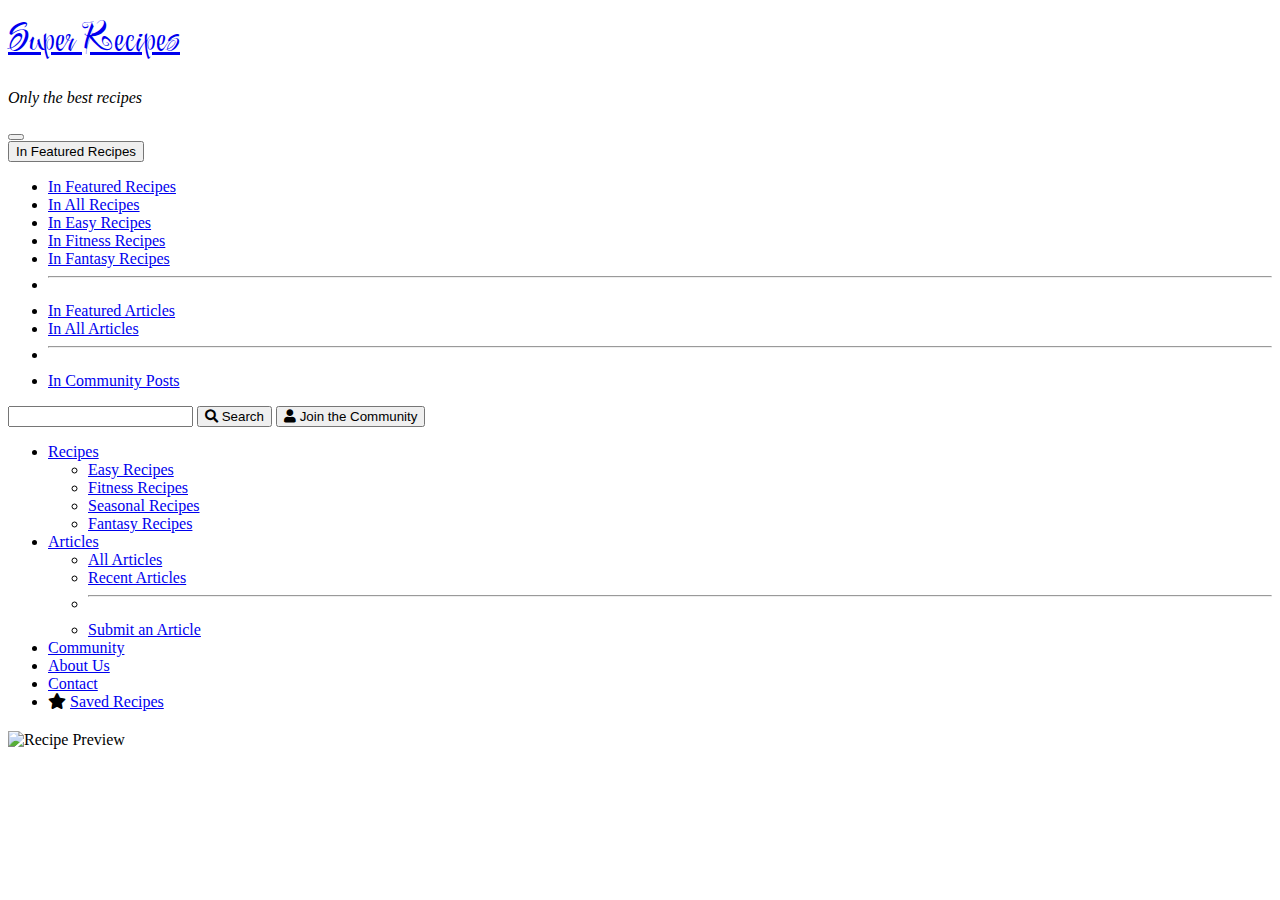
==== recipe.html @ 458bf064 "Refactor recipe display code" ====
<!DOCTYPE html>
<html lang="en">
  <head>
    <meta charset="UTF-8" />
    <meta http-equiv="X-UA-Compatible" content="IE=edge" />
    <meta name="viewport" content="width=device-width, initial-scale=1.0" />

    <!-- Bootstrap CSS -->
    <link
      href="https://cdn.jsdelivr.net/npm/bootstrap@5.1.3/dist/css/bootstrap.min.css"
      rel="stylesheet"
      integrity="sha384-1BmE4kWBq78iYhFldvKuhfTAU6auU8tT94WrHftjDbrCEXSU1oBoqyl2QvZ6jIW3"
      crossorigin="anonymous"
    />

    <!-- Custom CSS -->
    <link rel="stylesheet" href="assets/css/styles.css" />

    <!-- Custom Fonts -->
    <link rel="stylesheet" href="assets/css/fonts.css" />
    <link rel="preconnect" href="https://fonts.googleapis.com" />
    <link rel="preconnect" href="https://fonts.gstatic.com" crossorigin />
    <link
      href="https://fonts.googleapis.com/css2?family=Festive&display=swap"
      rel="stylesheet"
    />

    <!-- FontAwesome -->
    <link
      href="https://cdnjs.cloudflare.com/ajax/libs/font-awesome/5.13.0/css/all.min.css"
      rel="stylesheet"
    />

    <!-- Title -->
    <title>Document</title>
  </head>
  <body>
    <!-- NAV -->
    <nav class="navbar navbar-expand-sm navbar-light bg-light">
      <div class="container-fluid m-2">
        <!-- Brand -->
        <div class="me-4">
          <a class="navbar-brand brand" href="#">Super Recipes</a>
          <p class="navbar-text muted"><em>Only the best recipes</em></p>
        </div>

        <!-- Toggle Button -->
        <button
          class="navbar-toggler"
          type="button"
          data-bs-toggle="collapse"
          data-bs-target="#navbarSupportedContent"
        >
          <span class="navbar-toggler-icon"></span>
        </button>

        <!-- Collapsing Content -->
        <div class="collapse navbar-collapse" id="navbarSupportedContent">
          <div class="w-100">
            <!-- Search Bar and Button -->
            <form class="w-100">
              <div class="input-group mb-3">
                <!-- Search Dropdown -->
                <button
                  class="btn btn-outline-secondary dropdown-toggle"
                  type="button"
                  data-bs-toggle="dropdown"
                  aria-expanded="false"
                >
                  In Featured Recipes
                </button>
                <ul class="dropdown-menu dropdown-menu">
                  <li>
                    <a class="dropdown-item active" href="#"
                      >In Featured Recipes</a
                    >
                  </li>
                  <li><a class="dropdown-item" href="#">In All Recipes</a></li>
                  <li><a class="dropdown-item" href="#">In Easy Recipes</a></li>
                  <li>
                    <a class="dropdown-item" href="#">In Fitness Recipes</a>
                  </li>
                  <li>
                    <a class="dropdown-item" href="#">In Fantasy Recipes</a>
                  </li>
                  <li><hr class="dropdown-divider" /></li>
                  <li>
                    <a class="dropdown-item" href="#">In Featured Articles</a>
                  </li>
                  <li><a class="dropdown-item" href="#">In All Articles</a></li>
                  <li><hr class="dropdown-divider" /></li>
                  <li>
                    <a class="dropdown-item" href="#">In Community Posts</a>
                  </li>
                </ul>

                <!-- Search Field -->
                <input type="text" class="form-control" />

                <!-- Search Button -->
                <button class="btn btn-outline-secondary" type="button">
                  <i class="fas fa-search me-1"></i>
                  <span>Search</span>
                </button>

                <!-- Join -->
                <button class="btn btn-primary ms-2" type="button">
                  <i class="fas fa-user me-1"></i>
                  <span>Join the Community</span>
                </button>
              </div>
            </form>

            <!-- Nav Links -->
            <ul class="navbar-nav me-auto gap-2">
              <li class="nav-item dropdown">
                <a
                  class="nav-link dropdown-toggle"
                  href="#"
                  id="navbarDropdownMenuLink"
                  role="button"
                  data-bs-toggle="dropdown"
                  aria-expanded="false"
                >
                  Recipes
                </a>
                <ul
                  class="dropdown-menu"
                  aria-labelledby="navbarDropdownMenuLink"
                >
                  <li><a class="dropdown-item" href="#">Easy Recipes</a></li>
                  <li><a class="dropdown-item" href="#">Fitness Recipes</a></li>
                  <li>
                    <a class="dropdown-item" href="#">Seasonal Recipes</a>
                  </li>
                  <li>
                    <a class="dropdown-item" href="#">Fantasy Recipes</a>
                  </li>
                </ul>
              </li>
              <li class="nav-item dropdown">
                <a
                  class="nav-link dropdown-toggle"
                  href="#"
                  id="navbarDropdownMenuLink"
                  role="button"
                  data-bs-toggle="dropdown"
                  aria-expanded="false"
                >
                  Articles
                </a>
                <ul
                  class="dropdown-menu"
                  aria-labelledby="navbarDropdownMenuLink"
                >
                  <li><a class="dropdown-item" href="#">All Articles</a></li>
                  <li><a class="dropdown-item" href="#">Recent Articles</a></li>
                  <li>
                    <hr class="dropdown-divider" />
                  </li>
                  <li>
                    <a class="dropdown-item" href="#">Submit an Article</a>
                  </li>
                </ul>
              </li>

              <li class="nav-item">
                <a class="nav-link" href="#">Community</a>
              </li>
              <li class="nav-item">
                <a class="nav-link" href="#">About Us</a>
              </li>
              <li class="nav-item">
                <a class="nav-link" href="#">Contact</a>
              </li>
              <li class="nav-item d-flex align-items-center">
                <i class="fas fa-star navbar-text"></i>
                <a class="nav-link" href="#">Saved Recipes</a>
              </li>
            </ul>
          </div>
        </div>
      </div>
    </nav>

    <!-- RECIPE HEADER -->

    <h2 id="recipeHeadline"></h2>

    <!-- RECIPE IMAGES -->
    <img id="recipeImg" alt="Recipe Preview">
    <!-- RECIPE BODY -->

    <ol id="recipeSteps">
      <!-- Will be filled by JS -->
    </ol>

    <!-- SHARE -->

    <!-- COMMENTS -->

    <!-- FOOTER -->

    <!-- FOOTER -->

    <!-- Bootstrap JavaScript -->
    <script
      src="https://cdn.jsdelivr.net/npm/bootstrap@5.1.3/dist/js/bootstrap.min.js"
      integrity="sha384-QJHtvGhmr9XOIpI6YVutG+2QOK9T+ZnN4kzFN1RtK3zEFEIsxhlmWl5/YESvpZ13"
      crossorigin="anonymous"
    ></script>

    <!-- JavaScript -->
    <script src="recipe.js"></script>
    <!-- <script src="index.js"></script> -->
  </body>
</html>
---- assets/css/styles.css ----
@keyframes haukeGrowCard {
    from {height: 250px;}
    to {height: 200px;}
}

.card img{
    transition: height 1s;
}

.card:hover img{
    height: 200px;
}

.growP{
    transition: font-size 1s;
    font-size: 0px;
    margin-bottom: 0px;
    text-transform: uppercase;
}

.card:hover .growP{
    margin-bottom: 0px;
    font-size: 20px;
}
/* * {
  background: #000 !important;
  color: #0f0 !important;
  outline: solid #f00 1px !important;
} */

#catergorieTv{
    background-image: url('../data/imgCategories/tv.jpg');
}
#categorieSeasons{
    background-image: url('../data/imgCategories/seasons.jpg');
}
#categorieCountries{
    background-image: url('../data/imgCategories/globe.jpg');
}
#categorieTopTen{
    background-image: url('../data/imgCategories/ranking.jpg');
}
#categorieParties{
    background-image: url('../data/imgCategories/parties.jpg');
}
#categorieImpress{
    background-image: url('../data/imgCategories/impress.jpg');
}
#categorieWTF{
    background-image: url('../data/imgCategories/wtf.jpg');
}
#categorieHealthy{
    background-image: url('../data/imgCategories/healthy.jpg'); 
}

.categoriesImg{
    height: 20rem;
    background-size: cover;
    background-position: center;
    overflow: hidden;
    color: transparent;
}

.categoriesImg > h3:hover{
    color: white;
    background-color: rgba(49, 49, 49, 0.5);
}

.categoriesImg > h3{
    width: 100%;
    transition: 500ms;
}

#spacerDiv{
    height: 3rem;
}

#categoriesHeadline{
    margin: 0 auto;
}
---- assets/css/fonts.css ----
.brand {
  font-family: "Festive", cursive;
  font-size: 2.4rem !important;
}
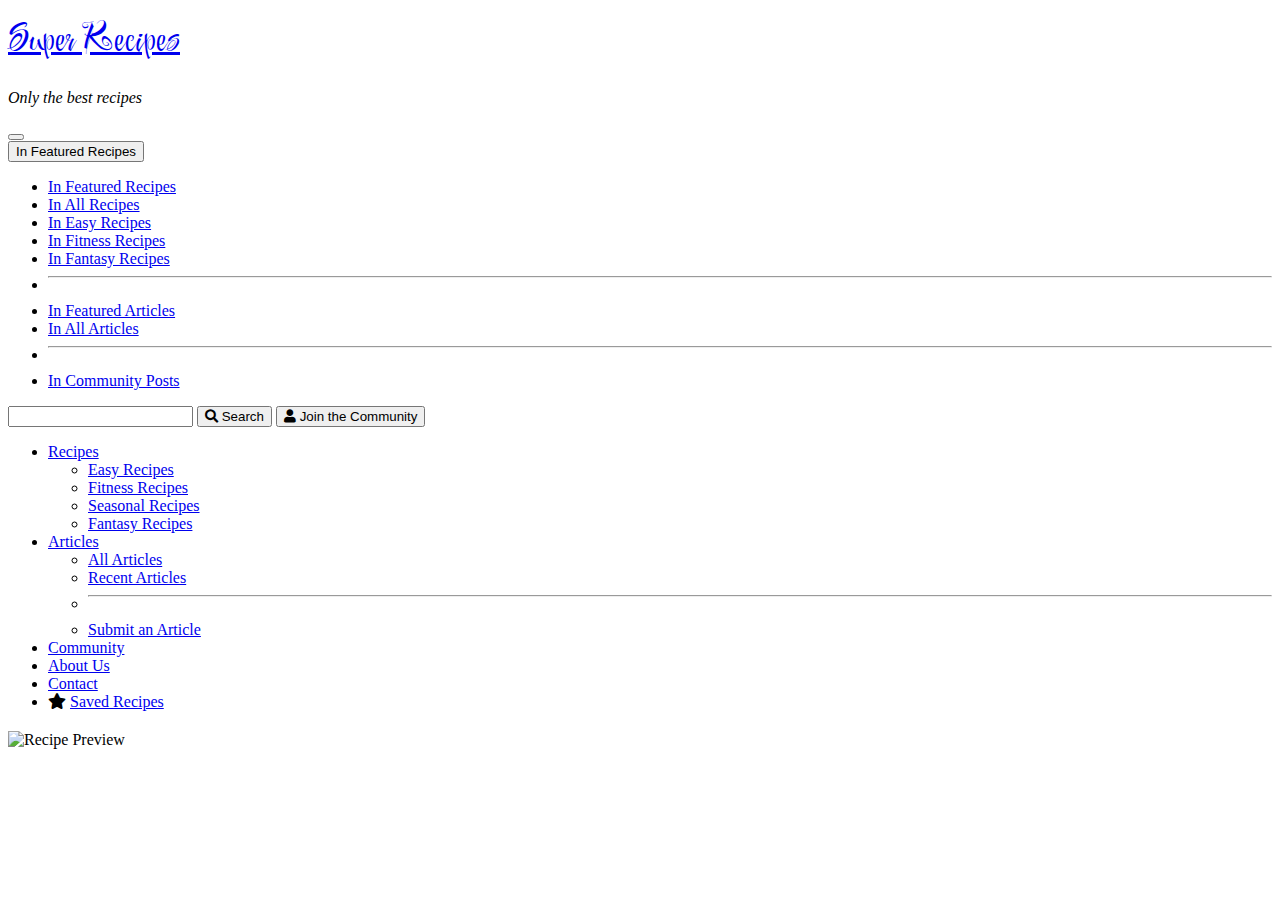
==== commit 6a3612d1: "Addt. styling for the steps" ====
--- a/recipe.html
+++ b/recipe.html
@@ -191,9 +191,9 @@
     <img id="recipeImg" alt="Recipe Preview">
     <!-- RECIPE BODY -->
 
-    <ol id="recipeSteps">
+    <div id="recipeSteps" class="list-group col-lg-6 mx-auto mt-4 mb-4">
       <!-- Will be filled by JS -->
-    </ol>
+    </d>
 
     <!-- SHARE -->
 
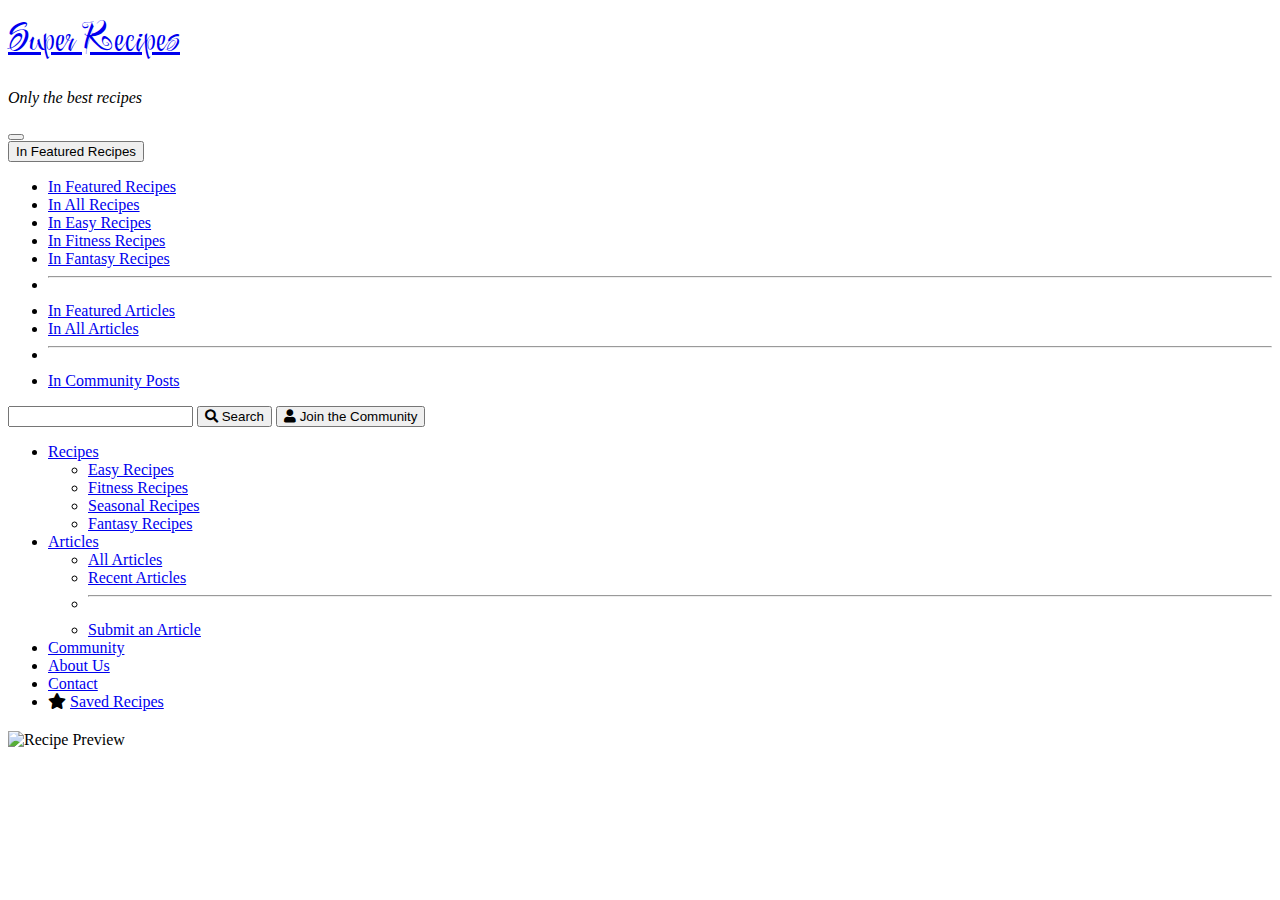
==== commit ee0c5e33: "Change recipe image to queryselectorall with class of .recipe-img instead of id (now supports multip" ====
--- a/recipe.html
+++ b/recipe.html
@@ -188,7 +188,7 @@
     <h2 id="recipeHeadline"></h2>
 
     <!-- RECIPE IMAGES -->
-    <img id="recipeImg" alt="Recipe Preview">
+    <img class="recipe-img" alt="Recipe Preview">
     <!-- RECIPE BODY -->
 
     <div id="recipeSteps" class="list-group col-lg-6 mx-auto mt-4 mb-4">
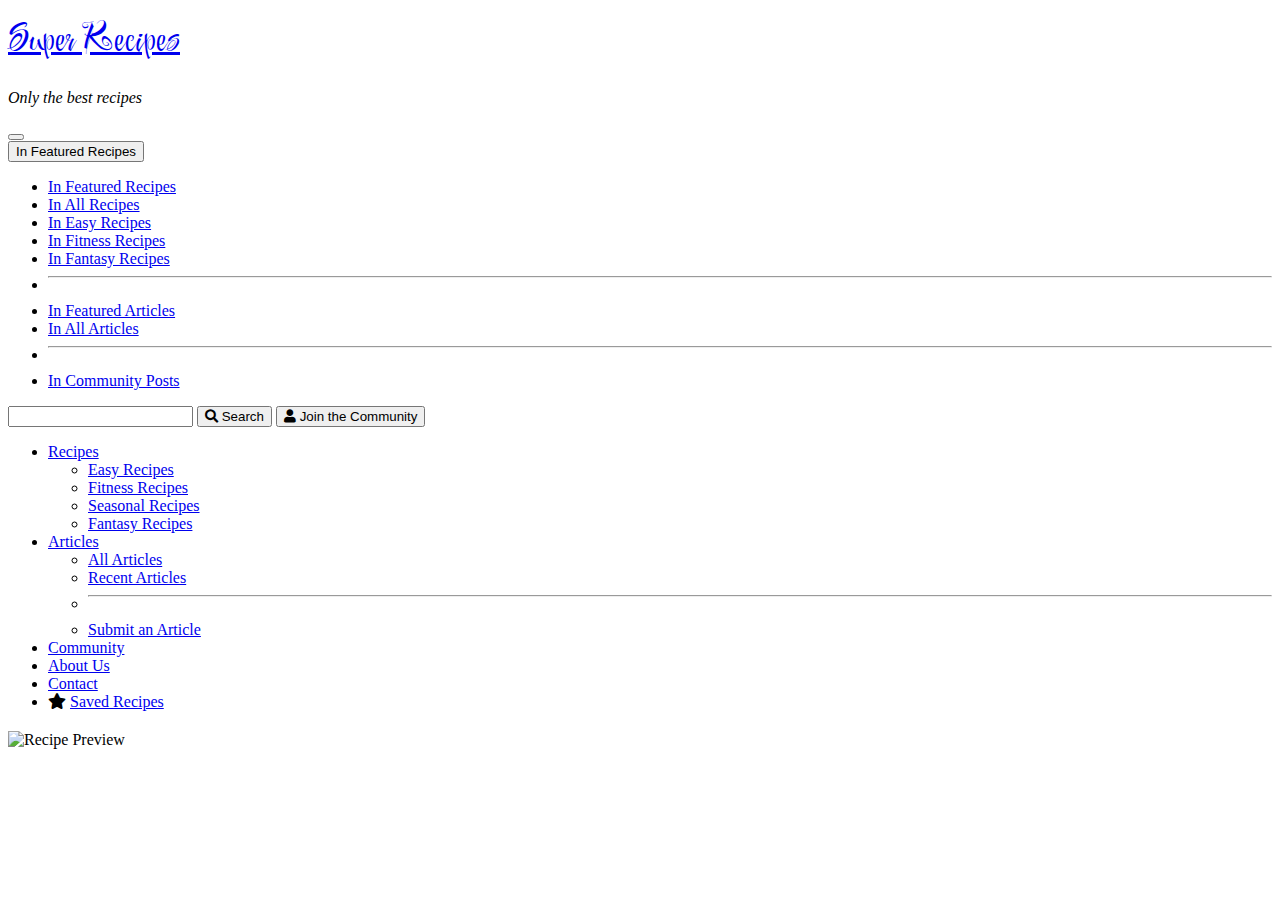
==== commit 1c1ba5d8: "Merge branch 'main' into recipeContentHauke" ====
--- a/recipe.html
+++ b/recipe.html
@@ -188,7 +188,7 @@
     <h2 id="recipeHeadline"></h2>
 
     <!-- RECIPE IMAGES -->
-    <img class="recipe-img" alt="Recipe Preview">
+    <img id="recipeImg" alt="Recipe Preview">
     <!-- RECIPE BODY -->
 
     <div id="recipeSteps" class="list-group col-lg-6 mx-auto mt-4 mb-4">
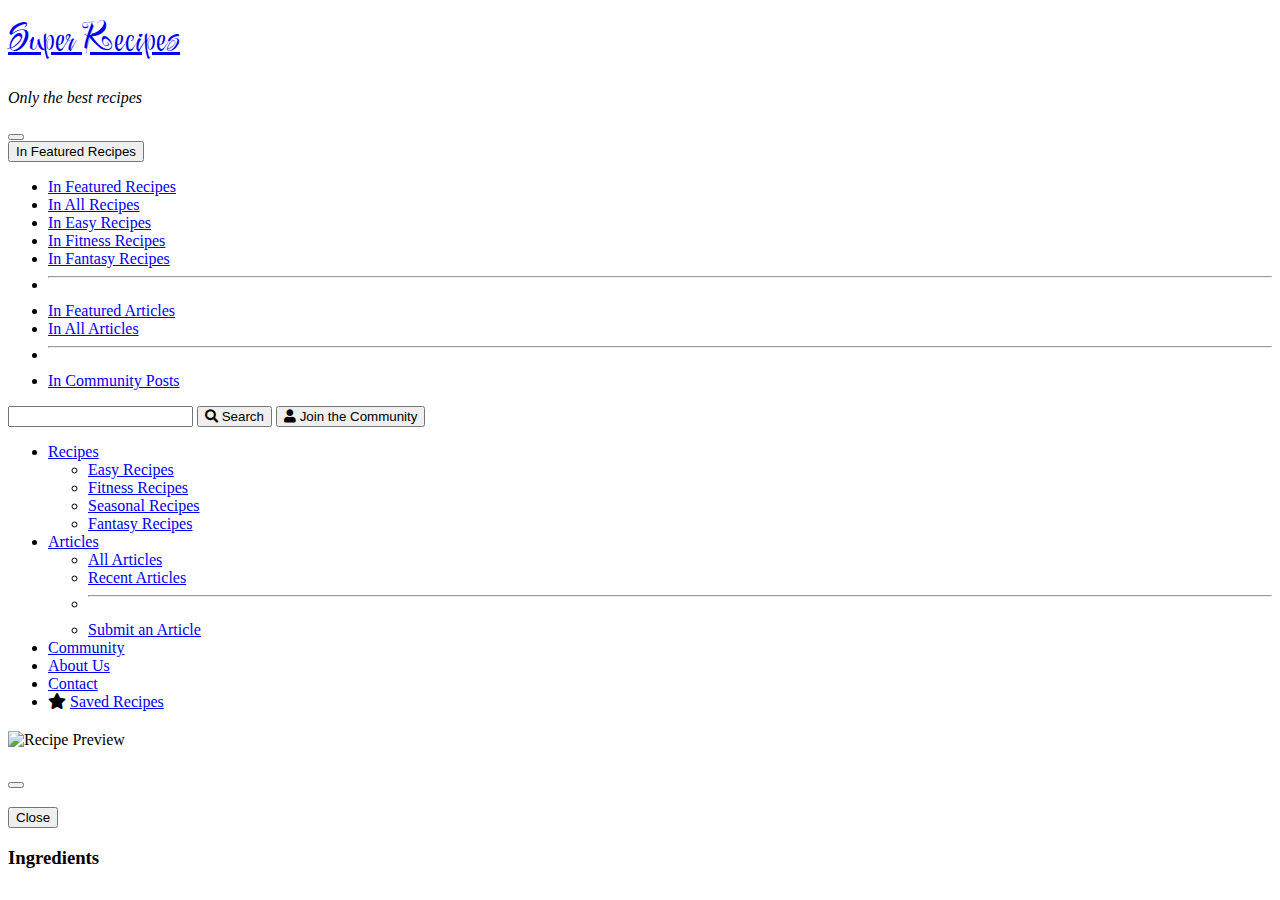
==== commit f0b04702: "Add Hauke's content, and ingredients, and add Kevin's modal code" ====
--- a/recipe.html
+++ b/recipe.html
@@ -184,16 +184,68 @@
     </nav>
 
     <!-- RECIPE HEADER -->
-
-    <h2 id="recipeHeadline"></h2>
+    <h2 id="recipeHeadline" class="display-2 text-center my-5"></h2>
 
     <!-- RECIPE IMAGES -->
-    <img id="recipeImg" alt="Recipe Preview">
+    <!-- <img class="recipe-img" alt="Recipe Preview"> -->
+    <div class="row bg-secondary bg-gradient py-3 mx-0 px-0">
+
+      <h2 id="recipeHeadline" class="h2 text-center py-3"></h2>
+
+      <div class="col-lg-3 col-md-1 col-sm-0"></div>
+      <div class="col-lg-6 col-md-10 col-sm-12 rounded p-0 btn btn-primary" data-bs-toggle="modal" data-bs-target="#recipeModal" style="overflow: hidden;">
+        <img class="recipe-img" style="width: 100%;" alt="Recipe Preview">
+      </div>
+      <div class="col-lg-3 col-md-1 col-sm-0"></div>
+    </div>
+
+    <div
+        class="modal fade w-100 h-100"
+        id="recipeModal"
+        tabindex="-1"
+        aria-labelledby="exampleModalLabel"
+        aria-hidden="true"
+      >
+        <div class="modal-dialog">
+          <div class="modal-content">
+            <div class="modal-header">
+              <h5 class="modal-title" id="exampleModalLabel">
+              </h5>
+              <button
+                type="button"
+                class="btn-close"
+                data-bs-dismiss="modal"
+                aria-label="Close"
+              ></button>
+            </div>
+            <div class="modal-bodyc row text-center ms-2">
+              <img src="" class="recipe-Img col-11 p-2" alt="">
+            </div>
+            <div class="modal-footer">
+              <button
+                type="button"
+                class="btn btn-secondary"
+                data-bs-dismiss="modal"
+              >
+                Close
+              </button>
+            </div>
+          </div>
+        </div>
+      </div>
+    
     <!-- RECIPE BODY -->
+    <h3 class="text-center mt-5">Ingredients</h3>
+    <div id="recipeIngredients" class="mt-3 mb-5 text-center">
+      <!-- Fill by JS -->
+    </div>
 
     <div id="recipeSteps" class="list-group col-lg-6 mx-auto mt-4 mb-4">
       <!-- Will be filled by JS -->
     </d>
+
+    
+
 
     <!-- SHARE -->
 
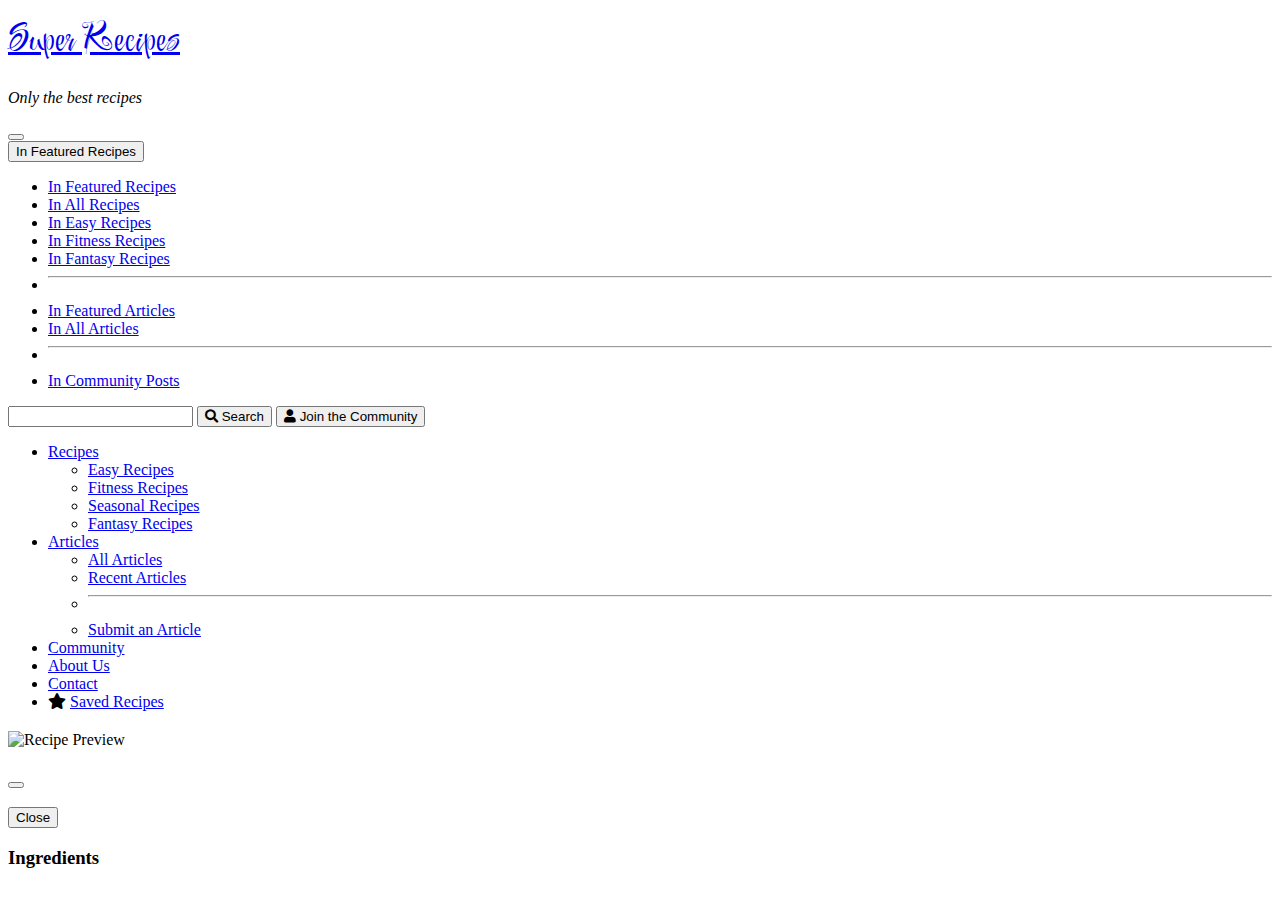
==== commit f9cd01c3: "Fix modal image ref" ====
--- a/recipe.html
+++ b/recipe.html
@@ -219,7 +219,7 @@
               ></button>
             </div>
             <div class="modal-bodyc row text-center ms-2">
-              <img src="" class="recipe-Img col-11 p-2" alt="">
+              <img src="" class="recipe-img col-11 p-2" alt="">
             </div>
             <div class="modal-footer">
               <button
